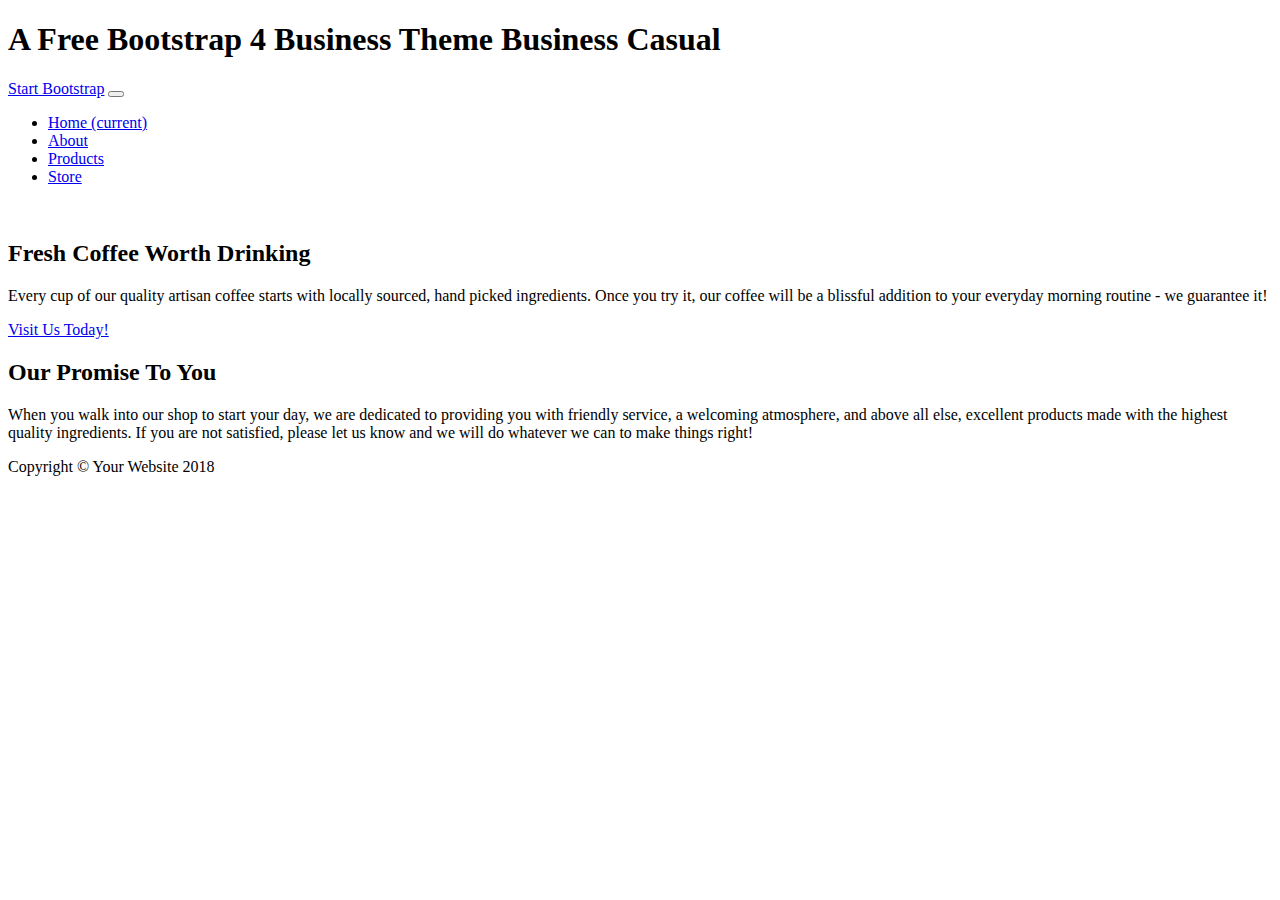
==== index.html @ 6bb253d2 "Add author name in meta tag" ====
<!DOCTYPE html>
<html lang="pt-br">

<head>

  <meta charset="utf-8">
  <meta name="viewport" content="width=device-width, initial-scale=1, shrink-to-fit=no">
  <meta name="description" content="">
  <meta name="author" content="João Thallis">

  <title>Business Casual - Start Bootstrap Theme</title>

  <!-- Bootstrap core CSS -->
  <link href="vendor/bootstrap/css/bootstrap.min.css" rel="stylesheet">

  <!-- Custom fonts for this template -->
  <link href="https://fonts.googleapis.com/css?family=Raleway:100,100i,200,200i,300,300i,400,400i,500,500i,600,600i,700,700i,800,800i,900,900i"
    rel="stylesheet">
  <link href="https://fonts.googleapis.com/css?family=Lora:400,400i,700,700i" rel="stylesheet">

  <!-- Custom styles for this template -->
  <link href="css/business-casual.min.css" rel="stylesheet">

</head>

<body>

  <h1 class="site-heading text-center text-white d-none d-lg-block">
    <span class="site-heading-upper text-primary mb-3">A Free Bootstrap 4 Business Theme</span>
    <span class="site-heading-lower">Business Casual</span>
  </h1>

  <!-- Navigation -->
  <nav class="navbar navbar-expand-lg navbar-dark py-lg-4" id="mainNav">
    <div class="container">
      <a class="navbar-brand text-uppercase text-expanded font-weight-bold d-lg-none" href="#">Start Bootstrap</a>
      <button class="navbar-toggler" type="button" data-toggle="collapse" data-target="#navbarResponsive" aria-controls="navbarResponsive"
        aria-expanded="false" aria-label="Toggle navigation">
        <span class="navbar-toggler-icon"></span>
      </button>
      <div class="collapse navbar-collapse" id="navbarResponsive">
        <ul class="navbar-nav mx-auto">
          <li class="nav-item active px-lg-4">
            <a class="nav-link text-uppercase text-expanded" href="index.html">Home
              <span class="sr-only">(current)</span>
            </a>
          </li>
          <li class="nav-item px-lg-4">
            <a class="nav-link text-uppercase text-expanded" href="about.html">About</a>
          </li>
          <li class="nav-item px-lg-4">
            <a class="nav-link text-uppercase text-expanded" href="products.html">Products</a>
          </li>
          <li class="nav-item px-lg-4">
            <a class="nav-link text-uppercase text-expanded" href="store.html">Store</a>
          </li>
        </ul>
      </div>
    </div>
  </nav>

  <section class="page-section clearfix">
    <div class="container">
      <div class="intro">
        <img class="intro-img img-fluid mb-3 mb-lg-0 rounded" src="img/intro.jpg" alt="">
        <div class="intro-text left-0 text-center bg-faded p-5 rounded">
          <h2 class="section-heading mb-4">
            <span class="section-heading-upper">Fresh Coffee</span>
            <span class="section-heading-lower">Worth Drinking</span>
          </h2>
          <p class="mb-3">Every cup of our quality artisan coffee starts with locally sourced, hand picked ingredients.
            Once you try it, our coffee will be a blissful addition to your everyday morning routine - we guarantee it!
          </p>
          <div class="intro-button mx-auto">
            <a class="btn btn-primary btn-xl" href="#">Visit Us Today!</a>
          </div>
        </div>
      </div>
    </div>
  </section>

  <section class="page-section cta">
    <div class="container">
      <div class="row">
        <div class="col-xl-9 mx-auto">
          <div class="cta-inner text-center rounded">
            <h2 class="section-heading mb-4">
              <span class="section-heading-upper">Our Promise</span>
              <span class="section-heading-lower">To You</span>
            </h2>
            <p class="mb-0">When you walk into our shop to start your day, we are dedicated to providing you with
              friendly service, a welcoming atmosphere, and above all else, excellent products made with the highest
              quality ingredients. If you are not satisfied, please let us know and we will do whatever we can to make
              things right!</p>
          </div>
        </div>
      </div>
    </div>
  </section>

  <footer class="footer text-faded text-center py-5">
    <div class="container">
      <p class="m-0 small">Copyright &copy; Your Website 2018</p>
    </div>
  </footer>

  <!-- Bootstrap core JavaScript -->
  <script src="vendor/jquery/jquery.min.js"></script>
  <script src="vendor/bootstrap/js/bootstrap.bundle.min.js"></script>

</body>

</html>
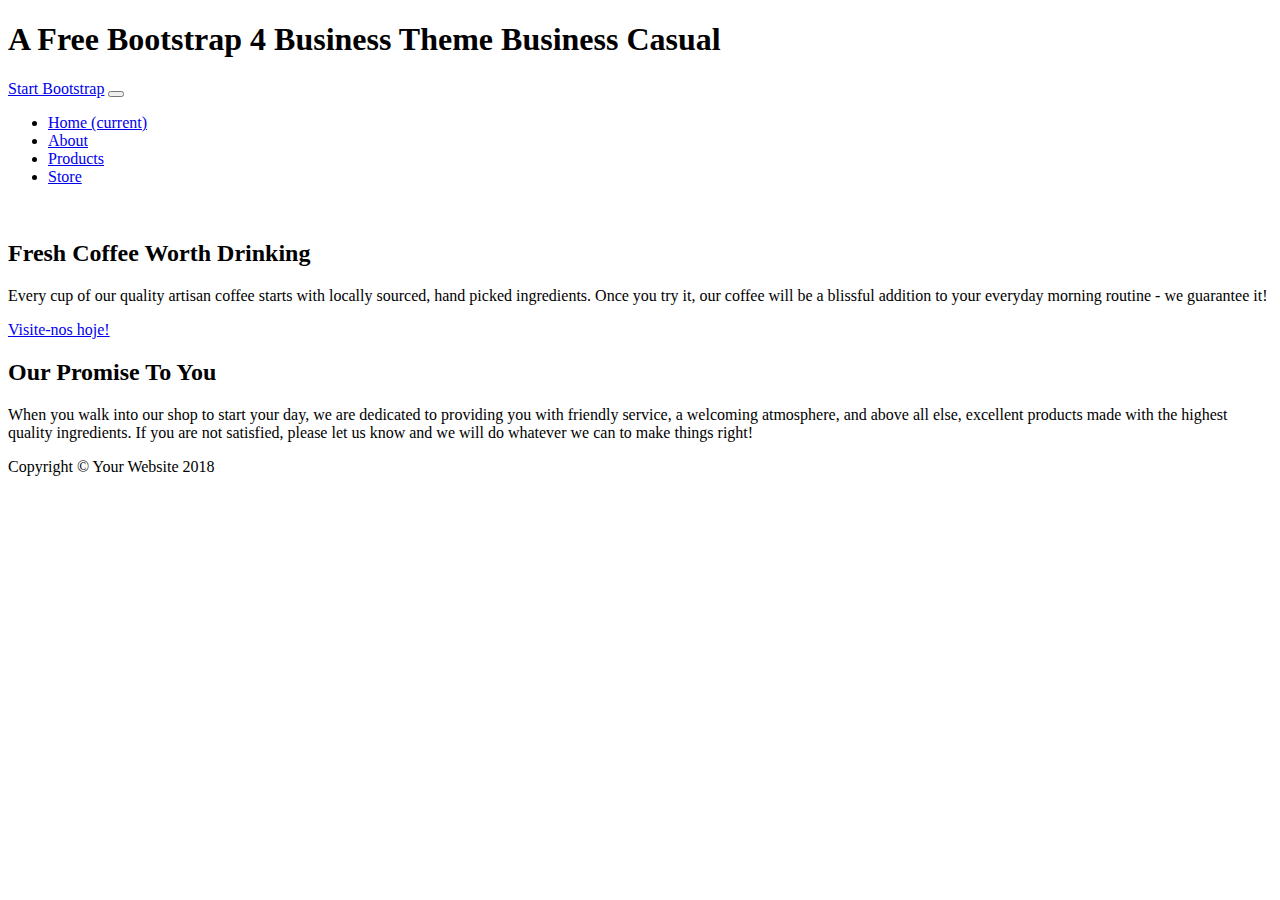
==== commit b7aa1e93: "Translate 'Visit Us Today' button to pt" ====
--- a/index.html
+++ b/index.html
@@ -72,7 +72,7 @@
             Once you try it, our coffee will be a blissful addition to your everyday morning routine - we guarantee it!
           </p>
           <div class="intro-button mx-auto">
-            <a class="btn btn-primary btn-xl" href="#">Visit Us Today!</a>
+            <a class="btn btn-primary btn-xl" href="store.html">Visite-nos hoje!</a>
           </div>
         </div>
       </div>
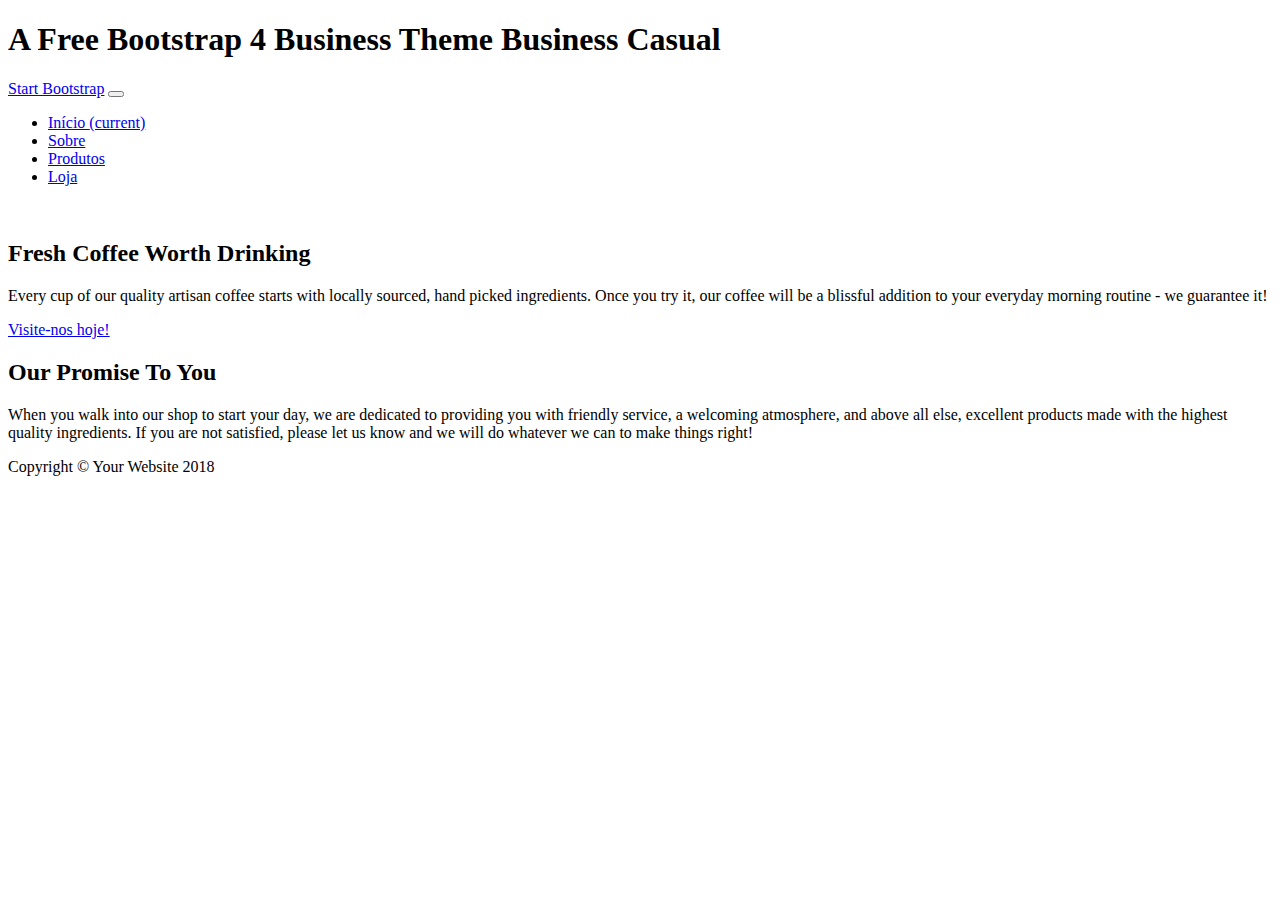
==== commit 37403be2: "Rename menu links to portuguese" ====
--- a/index.html
+++ b/index.html
@@ -41,18 +41,18 @@
       <div class="collapse navbar-collapse" id="navbarResponsive">
         <ul class="navbar-nav mx-auto">
           <li class="nav-item active px-lg-4">
-            <a class="nav-link text-uppercase text-expanded" href="index.html">Home
+            <a class="nav-link text-uppercase text-expanded" href="index.html">Início
               <span class="sr-only">(current)</span>
             </a>
           </li>
           <li class="nav-item px-lg-4">
-            <a class="nav-link text-uppercase text-expanded" href="about.html">About</a>
+            <a class="nav-link text-uppercase text-expanded" href="sobre.html">Sobre</a>
           </li>
           <li class="nav-item px-lg-4">
-            <a class="nav-link text-uppercase text-expanded" href="products.html">Products</a>
+            <a class="nav-link text-uppercase text-expanded" href="products.html">Produtos</a>
           </li>
           <li class="nav-item px-lg-4">
-            <a class="nav-link text-uppercase text-expanded" href="store.html">Store</a>
+            <a class="nav-link text-uppercase text-expanded" href="store.html">Loja</a>
           </li>
         </ul>
       </div>
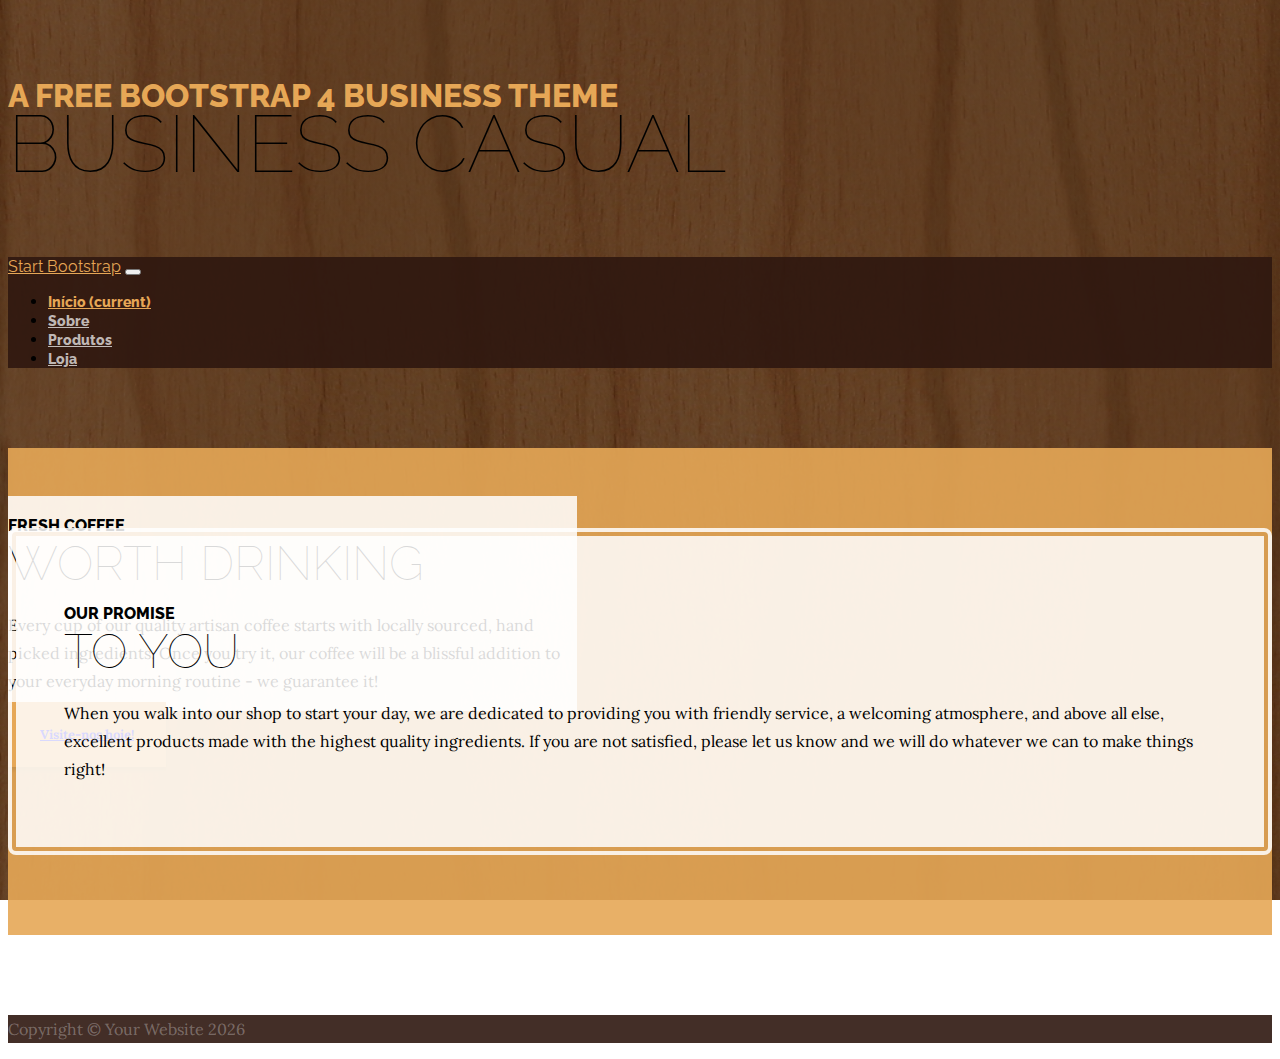
==== commit fdbae465: "Use JS to get current year" ====
--- a/index.html
+++ b/index.html
@@ -20,6 +20,8 @@
 
   <!-- Custom styles for this template -->
   <link href="css/business-casual.min.css" rel="stylesheet">
+
+  <script src="js/year.js"></script>
 
 </head>
 
@@ -100,7 +102,9 @@
 
   <footer class="footer text-faded text-center py-5">
     <div class="container">
-      <p class="m-0 small">Copyright &copy; Your Website 2018</p>
+      <p class="m-0 small" id="copyright">Copyright &copy; Your Website
+        <script>current_year();</script>
+      </p>
     </div>
   </footer>
 
--- a/css/business-casual.min.css
+++ b/css/business-casual.min.css
@@ -0,0 +1,5 @@
+/*!
+ * Start Bootstrap - Business Casual v5.0.0 (https://startbootstrap.com/template-overviews/business-casual)
+ * Copyright 2013-2018 Start Bootstrap
+ * Licensed under MIT (https://github.com/BlackrockDigital/startbootstrap-business-casual/blob/master/LICENSE)
+ */body{font-family:Lora;background:-webkit-gradient(linear,left top,left bottom,from(rgba(47,23,15,.65))),url(../img/bg.png);background:linear-gradient(rgba(47,23,15,.65)),url(../img/bg.png);background-attachment:fixed;background-position:center;background-size:cover}h1,h2,h3,h4,h5,h6{font-family:Raleway}p{line-height:1.75}.text-faded{color:rgba(255,255,255,.3)}.site-heading{margin-top:5rem;margin-bottom:5rem;text-transform:uppercase;line-height:1;font-family:Raleway}.site-heading .site-heading-upper{display:block;font-size:2rem;font-weight:800}.site-heading .site-heading-lower{font-size:5rem;font-weight:100;line-height:4rem}.page-section{margin-top:5rem;margin-bottom:5rem}.section-heading{text-transform:uppercase}.section-heading .section-heading-upper{display:block;font-size:1rem;font-weight:800}.section-heading .section-heading-lower{display:block;font-size:3rem;font-weight:100}.bg-faded{background-color:rgba(255,255,255,.85)}#mainNav{background-color:rgba(47,23,15,.9);font-family:Raleway}#mainNav .navbar-brand{color:#e6a756}#mainNav .navbar-nav .nav-item .nav-link{color:rgba(255,255,255,.7);font-weight:800}#mainNav .navbar-nav .nav-item.active .nav-link{color:#e6a756}@media (min-width:992px){#mainNav .navbar-nav .nav-item .nav-link{font-size:.9rem}#mainNav .navbar-nav .nav-item .nav-link:hover{color:rgba(255,255,255,.4)}#mainNav .navbar-nav .nav-item.active .nav-link:hover{color:#e6a756}}.btn-xl{font-weight:700;font-size:.8rem;padding-top:1.5rem;padding-bottom:1.5rem;padding-left:2rem;padding-right:2rem}.intro{position:relative}@media (min-width:992px){.intro .intro-img{width:75%;float:right}.intro .intro-text{left:0;width:60%;margin-top:3rem;position:absolute}.intro .intro-text .intro-button{width:100%;left:0;position:absolute;bottom:-2rem}}@media (min-width:1200px){.intro .intro-text{width:45%}}.cta{padding-top:5rem;padding-bottom:5rem;background-color:rgba(230,167,86,.9)}.cta .cta-inner{position:relative;padding:3rem;margin:.5rem;background-color:rgba(255,255,255,.85)}.cta .cta-inner:before{border-radius:.5rem;content:'';position:absolute;top:-.5rem;bottom:-.5rem;left:-.5rem;right:-.5rem;border:.25rem solid rgba(255,255,255,.85)}@media (min-width:992px){.about-heading .about-heading-img{position:relative;z-index:0}.about-heading .about-heading-content{margin-top:-5rem;position:relative;z-index:1}}@media (min-width:992px){.product-item .product-item-title{position:relative;z-index:1;margin-bottom:-3rem}.product-item .product-item-img{position:relative;z-index:0;max-width:60vw}.product-item .product-item-description{position:relative;z-index:1;margin-top:-3rem;max-width:50vw}}.list-hours{font-size:.9rem}.list-hours .list-hours-item{border-bottom:1px solid rgba(230,167,86,.5);padding-bottom:.25rem;margin-bottom:1rem;font-style:italic}.list-hours .list-hours-item.today{font-weight:700;color:#e6a756}@media (min-width:992px){.list-hours{width:50%;font-size:1.1rem}}.address strong{font-size:1.2rem}.footer{background-color:rgba(47,23,15,.9)}.text-primary{color:#e6a756!important}.bg-primary{background-color:#e6a756!important}.btn{-webkit-box-shadow:0 3px 3px 0 rgba(33,37,41,.1);box-shadow:0 3px 3px 0 rgba(33,37,41,.1)}.btn-primary{background-color:#e6a756;border-color:#e6a756}.btn-primary:active,.btn-primary:focus,.btn-primary:hover{background-color:#df902a;border-color:#df902a}.font-weight-light{font-weight:100!important}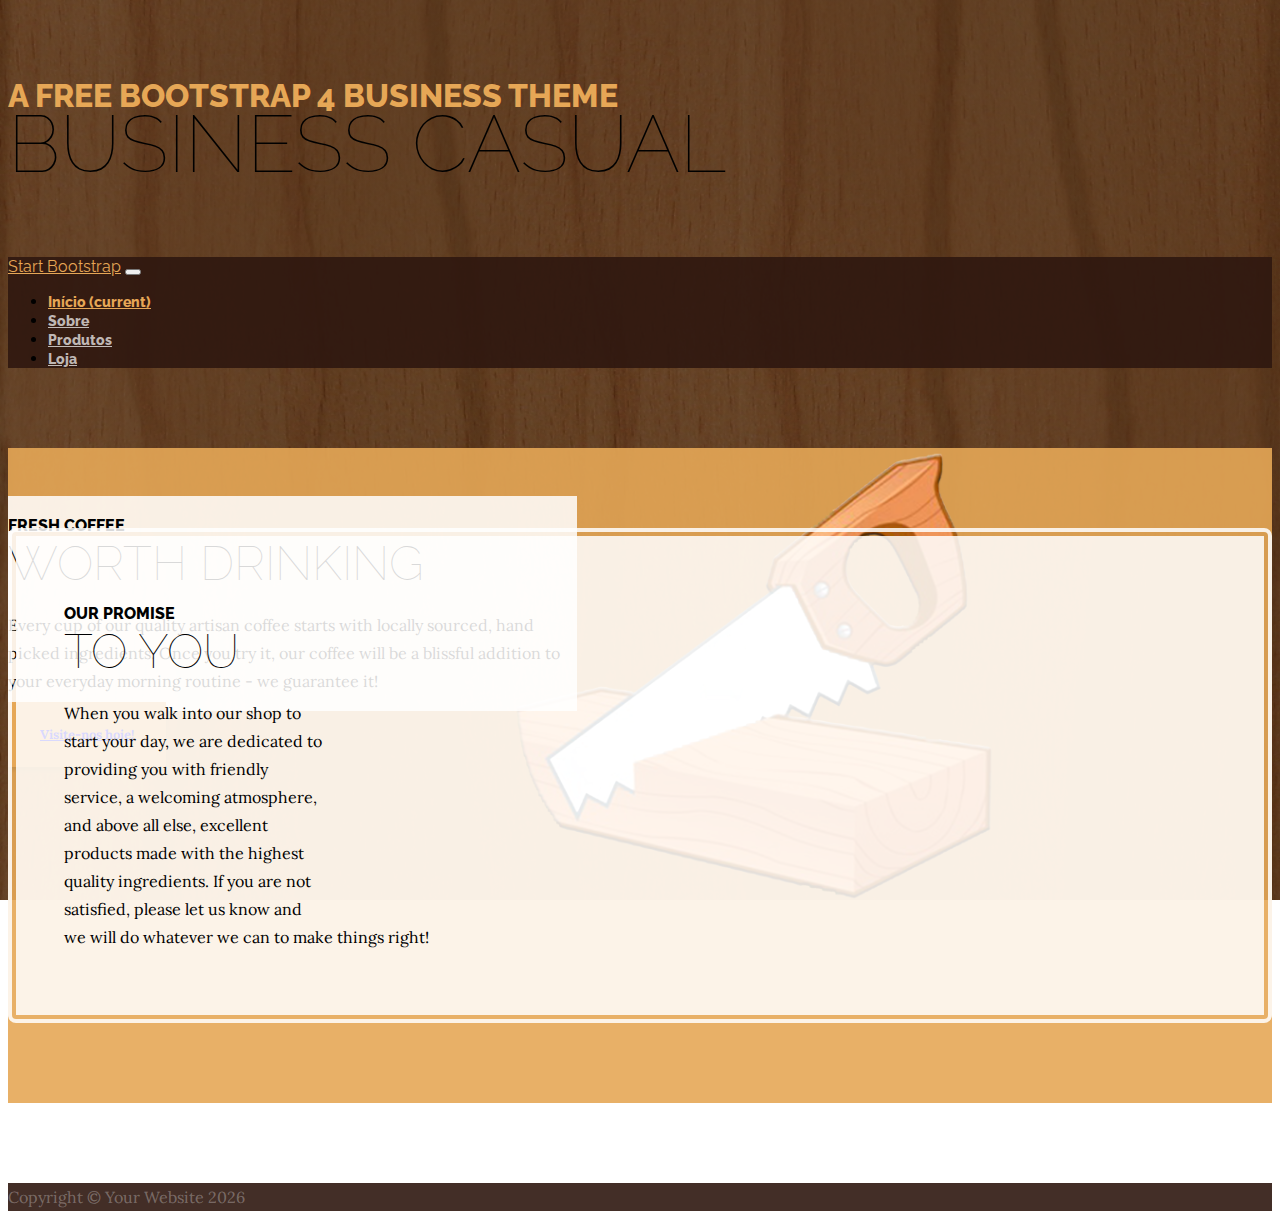
==== commit a513b6c9: "Change home image" ====
--- a/index.html
+++ b/index.html
@@ -64,7 +64,7 @@
   <section class="page-section clearfix">
     <div class="container">
       <div class="intro">
-        <img class="intro-img img-fluid mb-3 mb-lg-0 rounded" src="img/intro.jpg" alt="">
+        <img class="intro-img img-fluid mb-3 mb-lg-0 rounded" src="img/intro.png" alt="">
         <div class="intro-text left-0 text-center bg-faded p-5 rounded">
           <h2 class="section-heading mb-4">
             <span class="section-heading-upper">Fresh Coffee</span>
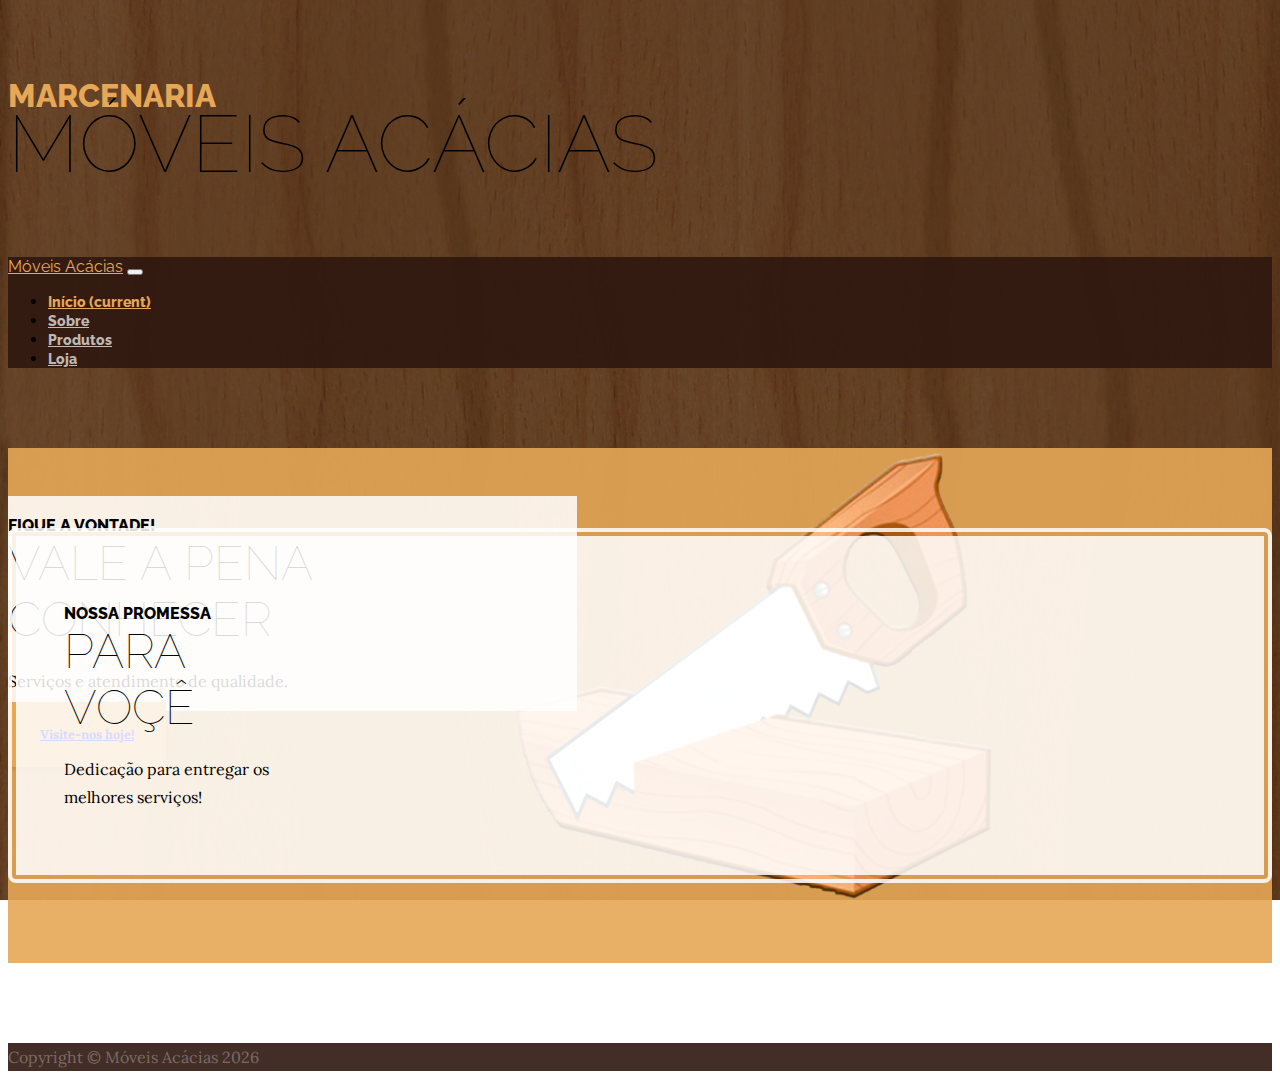
==== commit a4069661: "Finish index.html" ====
--- a/index.html
+++ b/index.html
@@ -5,10 +5,11 @@
 
   <meta charset="utf-8">
   <meta name="viewport" content="width=device-width, initial-scale=1, shrink-to-fit=no">
-  <meta name="description" content="">
+  <meta name="description" content="Página inicial da marcenaria Móveis Acácias">
+  <meta name="keywords" content="Marcenaria,Bom Retiro,Móveis Acácias,Bom Retiro,RJ,Jardim Bom Retiro,Guaxindiba,Rio de Janeiro,Madeira,Móveis">
   <meta name="author" content="João Thallis">
 
-  <title>Business Casual - Start Bootstrap Theme</title>
+  <title>Marcenaria - Móveis Acácias</title>
 
   <!-- Bootstrap core CSS -->
   <link href="vendor/bootstrap/css/bootstrap.min.css" rel="stylesheet">
@@ -28,14 +29,14 @@
 <body>
 
   <h1 class="site-heading text-center text-white d-none d-lg-block">
-    <span class="site-heading-upper text-primary mb-3">A Free Bootstrap 4 Business Theme</span>
-    <span class="site-heading-lower">Business Casual</span>
+    <span class="site-heading-upper text-primary mb-3">Marcenaria</span>
+    <span class="site-heading-lower">Móveis Acácias</span>
   </h1>
 
   <!-- Navigation -->
   <nav class="navbar navbar-expand-lg navbar-dark py-lg-4" id="mainNav">
     <div class="container">
-      <a class="navbar-brand text-uppercase text-expanded font-weight-bold d-lg-none" href="#">Start Bootstrap</a>
+      <a class="navbar-brand text-uppercase text-expanded font-weight-bold d-lg-none" href="#">Móveis Acácias</a>
       <button class="navbar-toggler" type="button" data-toggle="collapse" data-target="#navbarResponsive" aria-controls="navbarResponsive"
         aria-expanded="false" aria-label="Toggle navigation">
         <span class="navbar-toggler-icon"></span>
@@ -64,15 +65,13 @@
   <section class="page-section clearfix">
     <div class="container">
       <div class="intro">
-        <img class="intro-img img-fluid mb-3 mb-lg-0 rounded" src="img/intro.png" alt="">
+        <img class="intro-img img-fluid mb-3 mb-lg-0 rounded" src="img/intro.png" alt="Madeira sendo serrada">
         <div class="intro-text left-0 text-center bg-faded p-5 rounded">
           <h2 class="section-heading mb-4">
-            <span class="section-heading-upper">Fresh Coffee</span>
-            <span class="section-heading-lower">Worth Drinking</span>
+            <span class="section-heading-upper">Fique a vontade!</span>
+            <span class="section-heading-lower">Vale a pena conhecer</span>
           </h2>
-          <p class="mb-3">Every cup of our quality artisan coffee starts with locally sourced, hand picked ingredients.
-            Once you try it, our coffee will be a blissful addition to your everyday morning routine - we guarantee it!
-          </p>
+          <p class="mb-3">Serviços e atendimento de qualidade.</p>
           <div class="intro-button mx-auto">
             <a class="btn btn-primary btn-xl" href="store.html">Visite-nos hoje!</a>
           </div>
@@ -87,13 +86,10 @@
         <div class="col-xl-9 mx-auto">
           <div class="cta-inner text-center rounded">
             <h2 class="section-heading mb-4">
-              <span class="section-heading-upper">Our Promise</span>
-              <span class="section-heading-lower">To You</span>
+              <span class="section-heading-upper">Nossa promessa</span>
+              <span class="section-heading-lower">para voçê</span>
             </h2>
-            <p class="mb-0">When you walk into our shop to start your day, we are dedicated to providing you with
-              friendly service, a welcoming atmosphere, and above all else, excellent products made with the highest
-              quality ingredients. If you are not satisfied, please let us know and we will do whatever we can to make
-              things right!</p>
+            <p class="mb-0">Dedicação para entregar os melhores serviços!</p>
           </div>
         </div>
       </div>
@@ -102,7 +98,7 @@
 
   <footer class="footer text-faded text-center py-5">
     <div class="container">
-      <p class="m-0 small" id="copyright">Copyright &copy; Your Website
+      <p class="m-0 small" id="copyright">Copyright &copy; Móveis Acácias
         <script>current_year();</script>
       </p>
     </div>
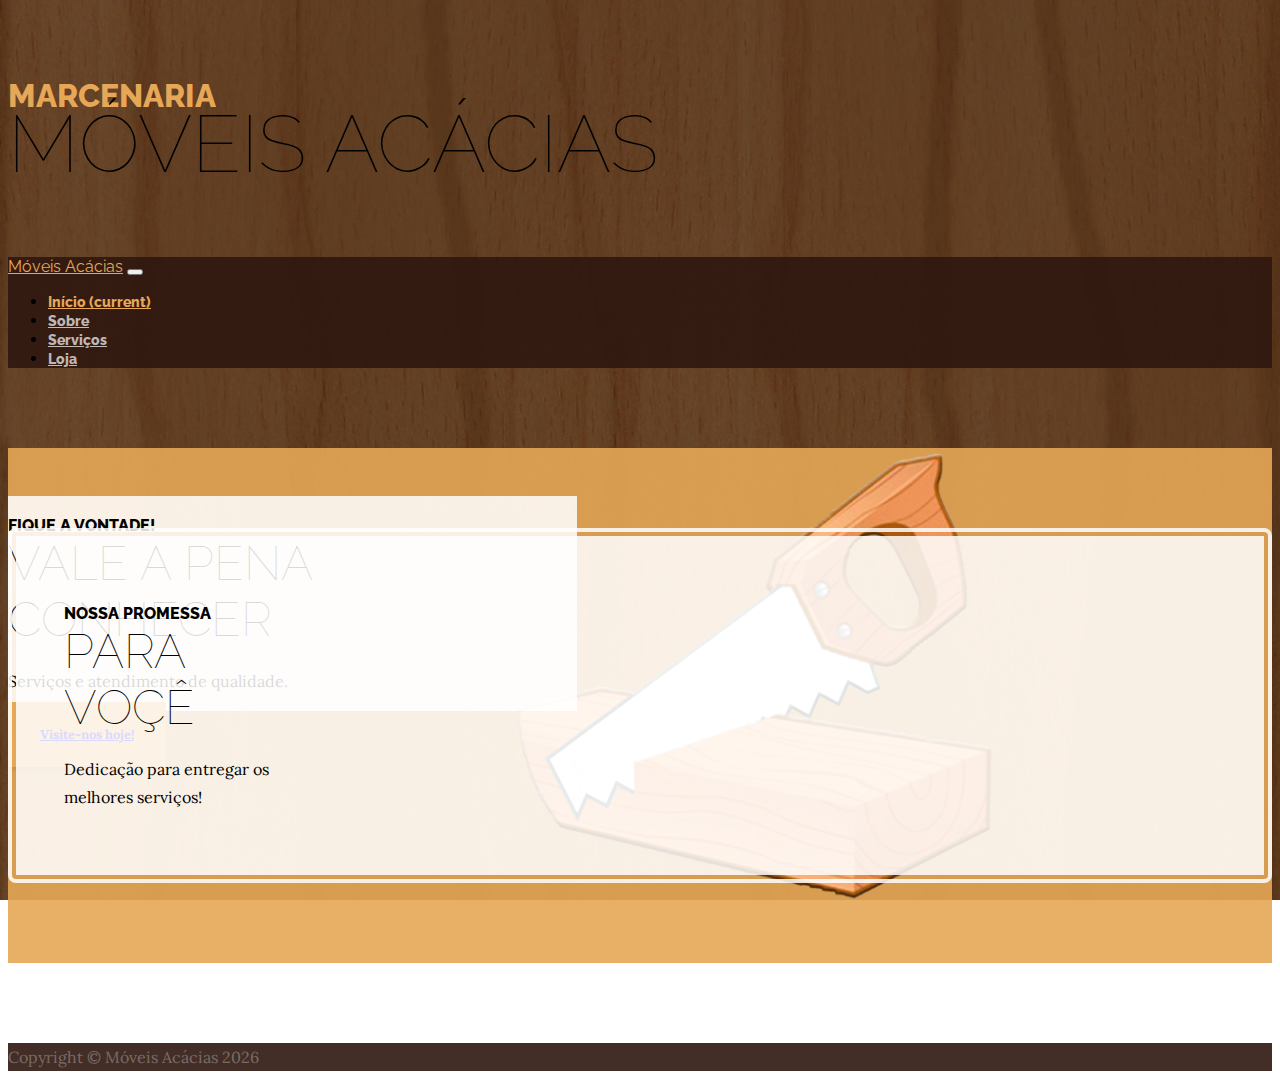
==== commit 4a55aa49: "Rename products to services" ====
--- a/index.html
+++ b/index.html
@@ -52,7 +52,7 @@
             <a class="nav-link text-uppercase text-expanded" href="sobre.html">Sobre</a>
           </li>
           <li class="nav-item px-lg-4">
-            <a class="nav-link text-uppercase text-expanded" href="products.html">Produtos</a>
+            <a class="nav-link text-uppercase text-expanded" href="servicos.html">Serviços</a>
           </li>
           <li class="nav-item px-lg-4">
             <a class="nav-link text-uppercase text-expanded" href="store.html">Loja</a>
